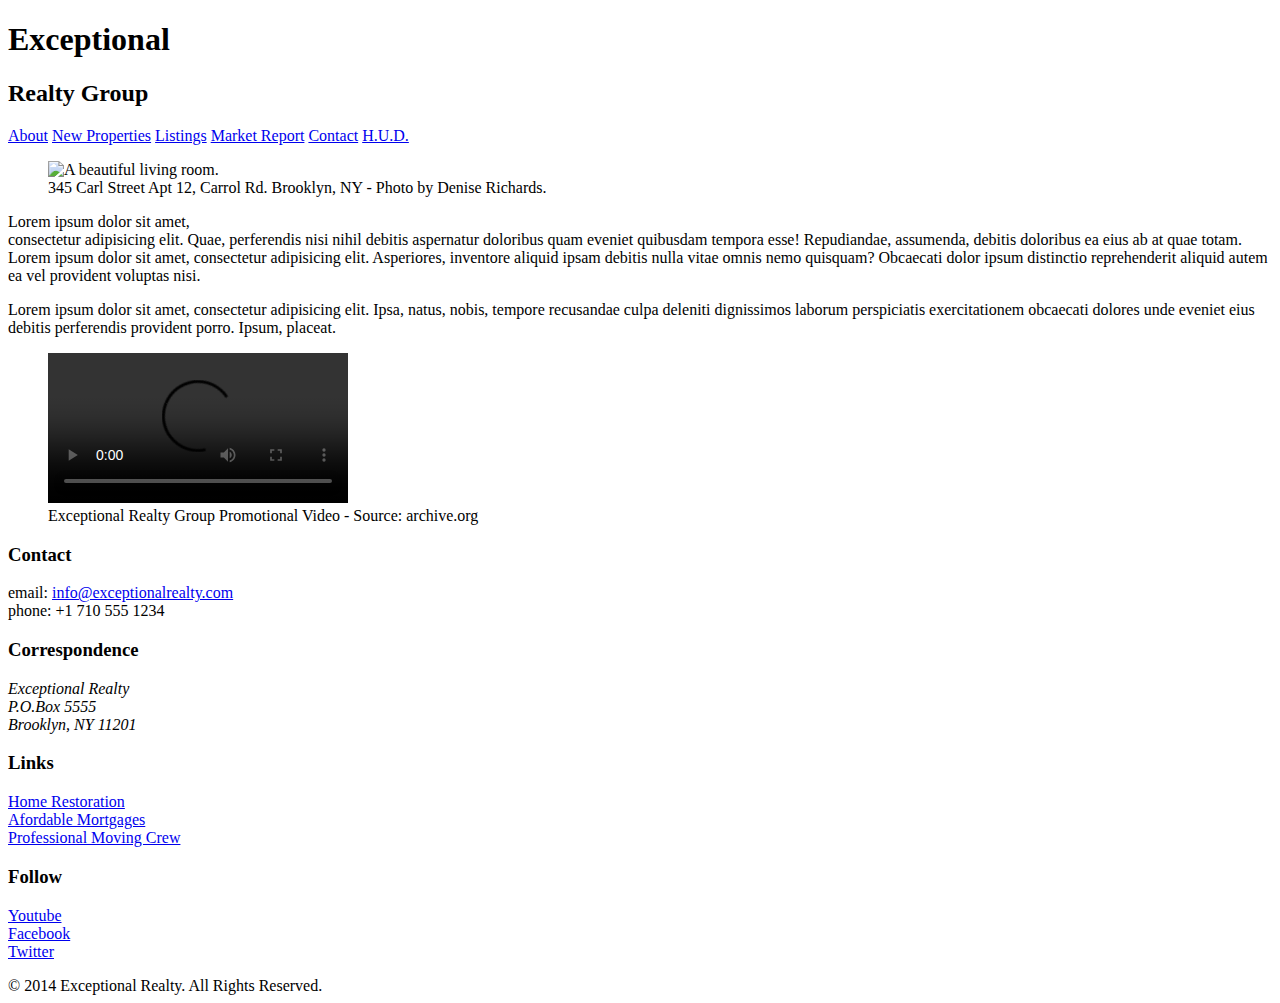
==== index.html @ e1f04b67 "Automatically backed up by Learn" ====
<!DOCTYPE html>
<html lang="en">
  <head>
    <meta charset="UTF-8">
    <title>Exceptional Realty Group - Luxury Homes - About</title>
    <link rel="stylesheet" href="http://cdnjs.cloudflare.com/ajax/libs/normalize/8.0.1/normalize.css">
    <!-- <link rel="stylesheet" href="css/style.css">
    <script src="https://cdnjs.cloudflare.com/ajax/libs/modernizr/2.8.3/modernizr.min.js"> </script> -->
  </head>
  <body>
    <header>
      <!-- logo -->
      <h1>Exceptional</h1>
      <h2>Realty Group</h2>

      <nav>
        <a href="index.html">About</a> <a href="new-properties.html">New Properties</a> <a href="real-estate-listings.html">Listings</a> <a href="market-report.html">Market Report</a> <a href="contact.html">Contact</a> <a href="http://hud.gov" target="_blank">H.U.D.</a>
      </nav>
    </header>

    <section id="featured-property">
      <figure>
        <img src="images/intro-pic.jpg" alt="A beautiful living room." title="Welcome to Exceptional Realty Group">
        <figcaption>345 Carl Street Apt 12, Carrol Rd. Brooklyn, NY - Photo by Denise Richards.</figcaption>
      </figure>

      <p>Lorem ipsum dolor sit amet,<br> consectetur adipisicing elit. Quae, perferendis nisi nihil debitis aspernatur doloribus quam eveniet quibusdam tempora esse! Repudiandae, assumenda, debitis doloribus ea eius ab at quae totam. Lorem ipsum dolor sit amet, consectetur adipisicing elit. Asperiores, inventore aliquid ipsam debitis nulla vitae omnis nemo quisquam? Obcaecati dolor ipsum distinctio reprehenderit aliquid autem ea vel provident voluptas nisi.</p>
      <p>Lorem ipsum dolor sit amet, consectetur adipisicing elit. Ipsa, natus, nobis, tempore recusandae culpa deleniti dignissimos laborum perspiciatis exercitationem obcaecati dolores unde eveniet eius debitis perferendis provident porro. Ipsum, placeat.</p>
    </section>

    <section id="promotional">
      <figure>
        <video controls>
          <source src="videos/real-estate.mp4" type="video/mp4">
          <source src="videos/real-estate.ogv" type="video/ogg">
          Your browser does not support HTML5 video. <a href="http://browsehappy.com" target="_blank">Please upgrade your browser</a>.
        </video>
        <figcaption>Exceptional Realty Group Promotional Video - Source: archive.org</figcaption>
      </figure>
    </section>

    <section id="details">
      <div>
        <h3>Contact</h3>
        <p>
          email: <a href="mailto:info@exceptionalrealty.com">info@exceptionalrealty.com</a><br>
          phone: +1 710 555 1234
        </p>
        <h3>Correspondence</h3>
        <address>
          Exceptional Realty<br>
          P.O.Box 5555<br>
          Brooklyn, NY 11201
        </address>
      </div>

      <div>
        <h3>Links</h3>
        <p>
          <a href="#" target="_blank">Home Restoration</a><br>
          <a href="#" target="_blank">Afordable Mortgages</a><br>
          <a href="#" target="_blank">Professional Moving Crew</a>
        </p>
      </div>

      <div>
        <h3>Follow</h3>
        <p>
          <a href="#" target="_blank">Youtube</a><br>
          <a href="#" target="_blank">Facebook</a><br>
          <a href="#" target="_blank">Twitter</a>
        </p>
      </div>
    </section>

    <footer>
      &copy; 2014 Exceptional Realty. All Rights Reserved.
    </footer>

  </body>
</html>
---- css/style.css ----
@import @import url('https://fonts.googleapis.com/css?family=Clicker+Script|Elsie+Swash+Caps&display=swap');

p {
  font-size: 1em;
  line-height: 1.5em;
}

figcaption {
  /* font-weight: normal;
  font-size: 0.75em;
  line-height: 1.5em;
  font-family: Georgia, "Times New Roman", serif; */
  font: normal 0.75em/1.5em "Elsie Swash Caps", cursive;
  color: rgba(127,21,25,1);
}

.milk-text {
  font: bold 2.6em "Elsie Swash Caps", cursive;
  color: white;
  text-shadow: 0 2px 3px #000;
}

#logo {
  background: aqua;
}

#logo h1 {
  font-family: "Clicker Script", cursive;
}

#logo h2 {
  font-family: "Elsie Swash Caps", cursive;
}

#details a:link, #details a:visited {
  color: black;
  text-decoration: none;
}

#details a:hover {
  color: black;
  text-decoration: underline;
}

#details a:active {
  color: red;
}
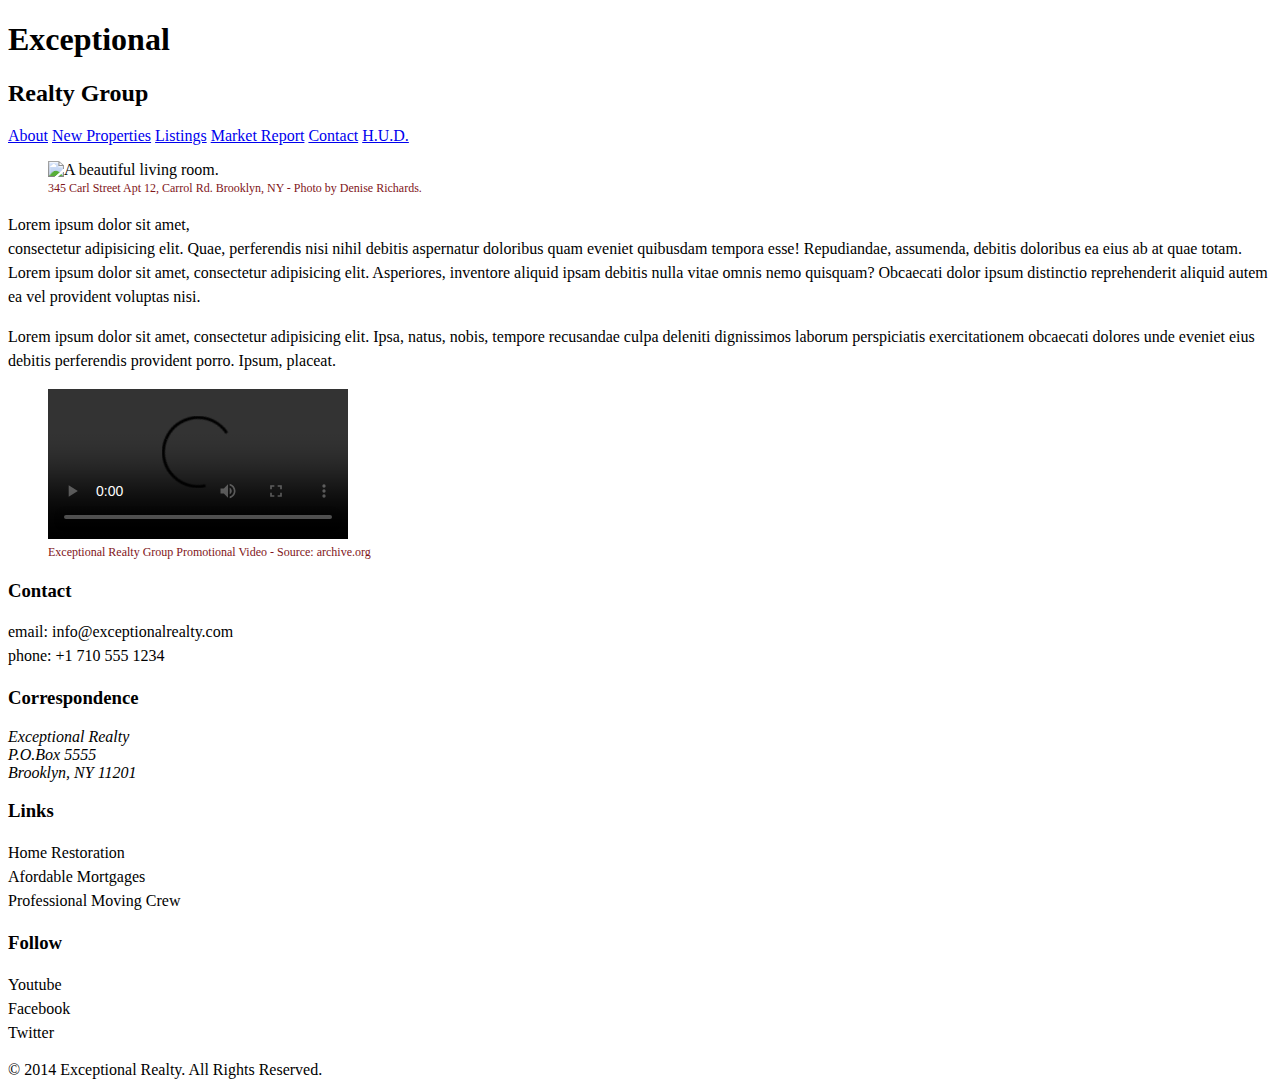
==== commit 9b3b14c8: "Automatically backed up by Learn" ====
--- a/index.html
+++ b/index.html
@@ -4,8 +4,8 @@
     <meta charset="UTF-8">
     <title>Exceptional Realty Group - Luxury Homes - About</title>
     <link rel="stylesheet" href="http://cdnjs.cloudflare.com/ajax/libs/normalize/8.0.1/normalize.css">
-    <!-- <link rel="stylesheet" href="css/style.css">
-    <script src="https://cdnjs.cloudflare.com/ajax/libs/modernizr/2.8.3/modernizr.min.js"> </script> -->
+    <link rel="stylesheet" href="css/style.css">
+    <!-- <script src="https://cdnjs.cloudflare.com/ajax/libs/modernizr/2.8.3/modernizr.min.js"> </script> -->
   </head>
   <body>
     <header>
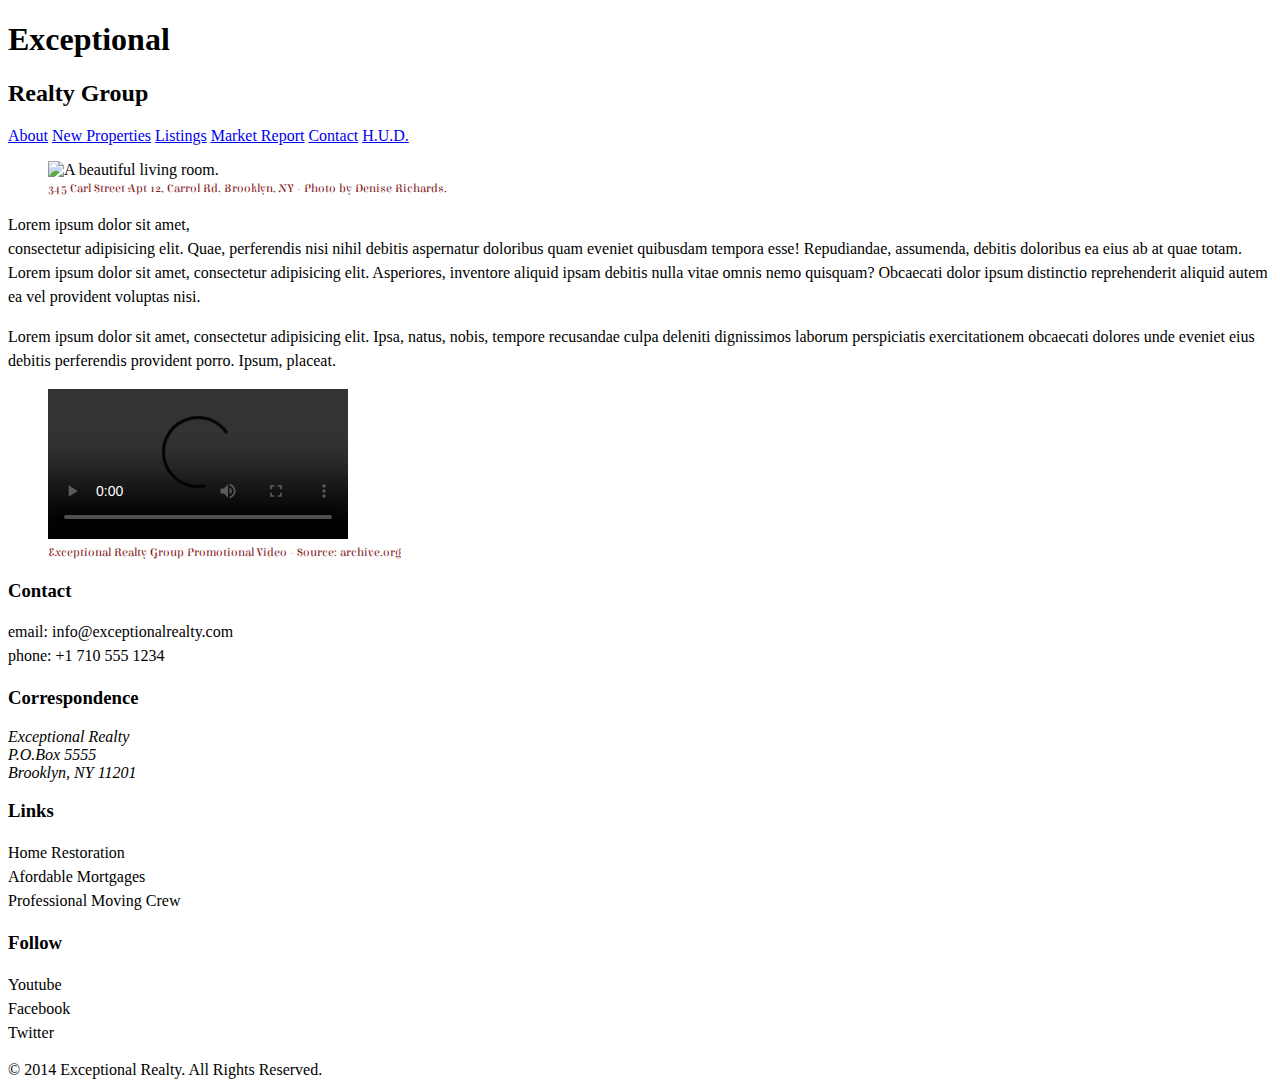
==== commit 56f2acc7: "Automatically backed up by Learn" ====
--- a/index.html
+++ b/index.html
@@ -5,7 +5,7 @@
     <title>Exceptional Realty Group - Luxury Homes - About</title>
     <link rel="stylesheet" href="http://cdnjs.cloudflare.com/ajax/libs/normalize/8.0.1/normalize.css">
     <link rel="stylesheet" href="css/style.css">
-    <!-- <script src="https://cdnjs.cloudflare.com/ajax/libs/modernizr/2.8.3/modernizr.min.js"> </script> -->
+    <script src="https://cdnjs.cloudflare.com/ajax/libs/modernizr/2.8.3/modernizr.min.js"> </script>
   </head>
   <body>
     <header>
--- a/css/style.css
+++ b/css/style.css
@@ -1,4 +1,4 @@
-@import @import url('https://fonts.googleapis.com/css?family=Clicker+Script|Elsie+Swash+Caps&display=swap');
+@import url('https://fonts.googleapis.com/css?family=Clicker+Script|Elsie+Swash+Caps&display=swap');
 
 p {
   font-size: 1em;
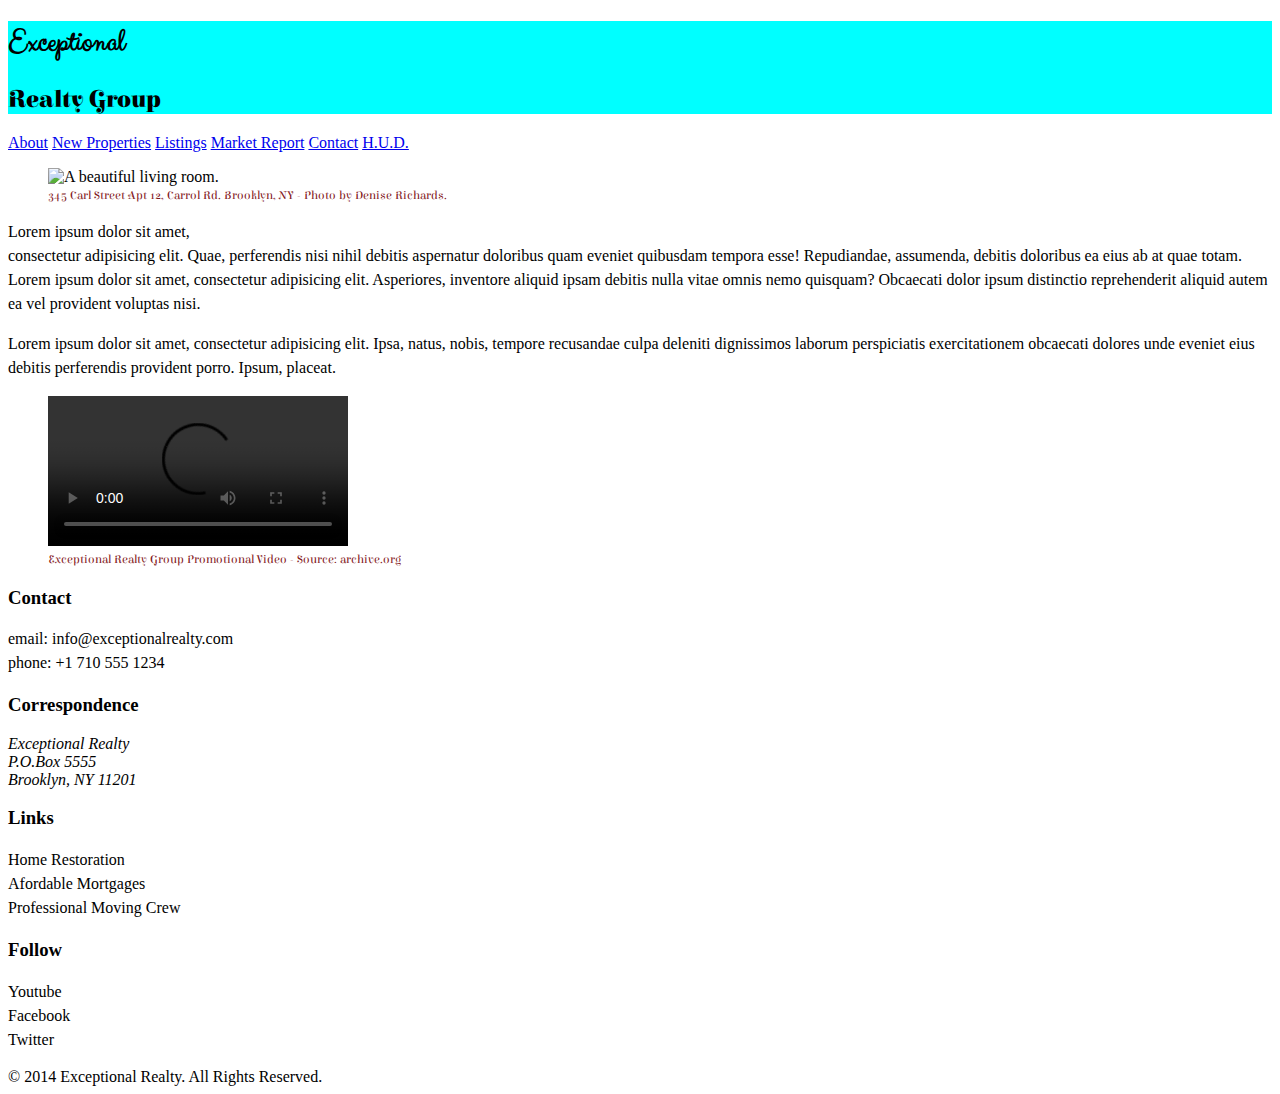
==== commit cb7fd622: "Automatically backed up by Learn" ====
--- a/index.html
+++ b/index.html
@@ -9,9 +9,10 @@
   </head>
   <body>
     <header>
-      <!-- logo -->
-      <h1>Exceptional</h1>
-      <h2>Realty Group</h2>
+      <div id="logo">
+        <h1>Exceptional</h1>
+        <h2>Realty Group</h2>
+      </div>
 
       <nav>
         <a href="index.html">About</a> <a href="new-properties.html">New Properties</a> <a href="real-estate-listings.html">Listings</a> <a href="market-report.html">Market Report</a> <a href="contact.html">Contact</a> <a href="http://hud.gov" target="_blank">H.U.D.</a>
